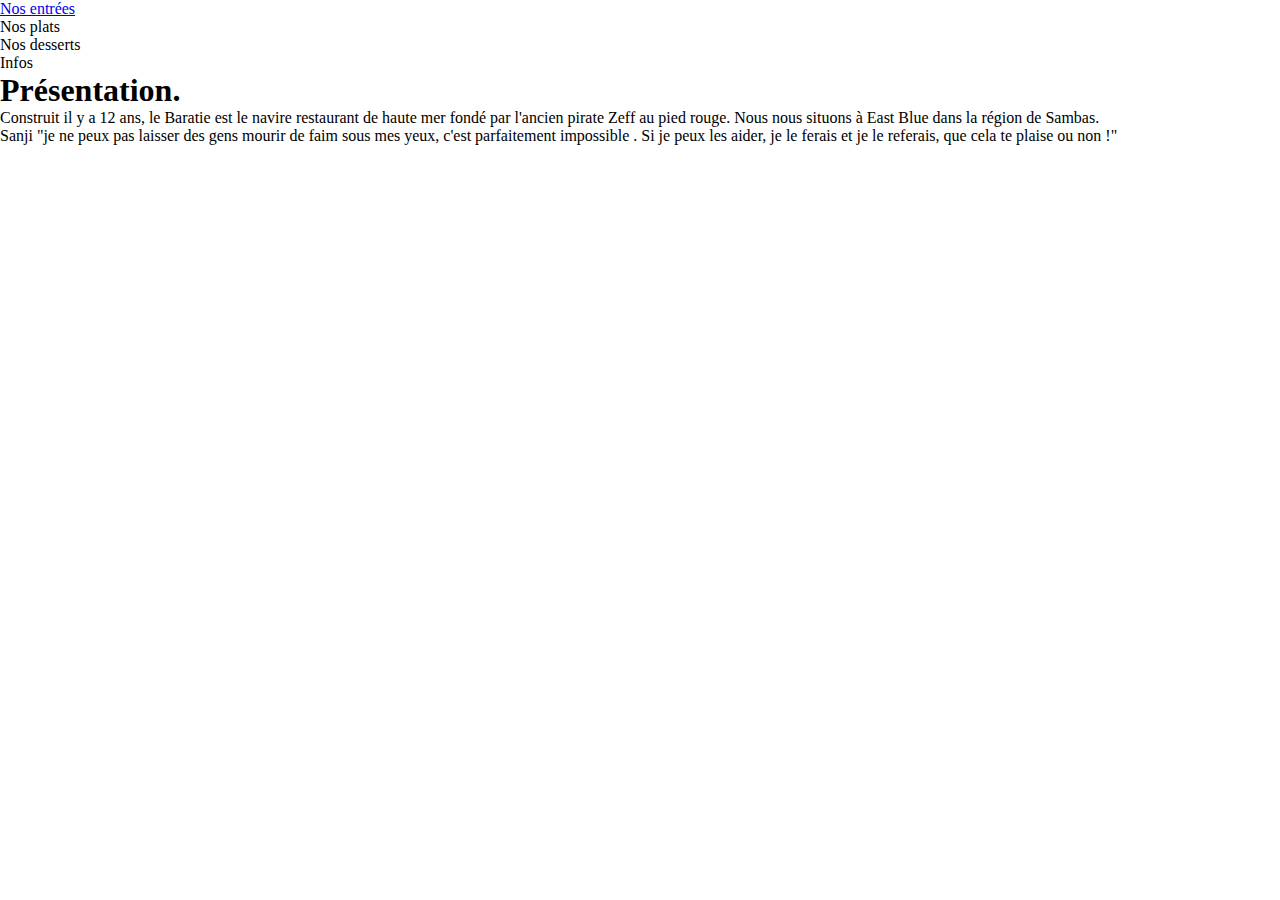
==== Contact.html @ df5638c2 "changement des noms des fichiers" ====
<!DOCTYPE html>
<html lang="fr">
<head>
    <meta charset="UTF-8">
    <meta name="viewport" content="width=device-width, initial-scale=1.0">
    <title>Le Baratie</title>
    <link rel="stylesheet" href="assets/css/style.css">

</head>
    <navbar>
        <ul>
            <li><a href="#">Nos entrées</a></li>
            <li><a href="#"></a>Nos plats</li>
            <li><a href="#"></a>Nos desserts</li>
            <li><a href="#"></a>Infos</li>
        </ul>
    </navbar>
    <header>
        <div><!-- carrousel --></div>
        <div><!-- carrousel --></div>
        <div><!-- carrousel --></div>
        <div><!-- carrousel --></div>
        <div><!-- carrousel --></div>
        <div><!-- carrousel --></div>
        <div><!-- carrousel --></div>
        <div><!-- carrousel --></div>
        <div><!-- carrousel --></div>


    </header>
    <main>
        <h1>Présentation.</h1>
        
        <p>Construit il y a 12 ans, le Baratie est le navire restaurant de haute mer fondé par
             l'ancien pirate Zeff au pied rouge. Nous nous situons à East Blue dans la région de Sambas. </p>
            
        <quote>Sanji "je ne peux pas laisser des gens mourir de faim sous mes yeux, c'est parfaitement impossible . Si je peux les aider, je le ferais et je le referais, que cela te plaise ou non !"</quote>
            
            
    </main>
    <footer>


    </footer>
    


<body>
    
    <script src="script.js"></script>
    <script src="fonction.js"></script>
</body>
</html>
---- assets/css/style.css ----
/* @import "variables.css";
@import "header.css";
@import "footer";
@import "main"; */
*{
    padding: 0;
    margin: 0;
}

:root{
    --primary-color: #c3a13b;
    --secondary-color: #580b13;
    --mer: #3f87a6;
    --ligne: #2fc6b2;
    --sable: #f69d3c;

}
/* Navbar */    
div{
    background-color: var(--primary-color);
}

nav>div>ul{
    display: flex;
    justify-content: space-around;
    list-style-type: none;
    align-items: center;
}

nav>div>ul>li{
    font-size: 4vh;
}

nav>div>ul>li>a{
    text-decoration: none;
    color: var(--secondary-color);
}

nav>div>ul>li>img{
    margin-top: 1rem;
    margin-bottom: 1rem;
    /* height: 8rem; */
    height: 10vh;
    widht: auto;
}

/* fond d'écran qui ressemble à une plage*/

div.plage{
    width: 45vw;
    height: 45vw;
    /* background: linear-gradient(65deg,#3f87a6,#ebf8e1,#); */
    background: linear-gradient(50deg, var(--mer), var(--ligne), var(--sable) 75%, var(--sable));
    /* background: linear-gradient(to left, #333, #333 50%, #eee 75%, #333 75%); */
}
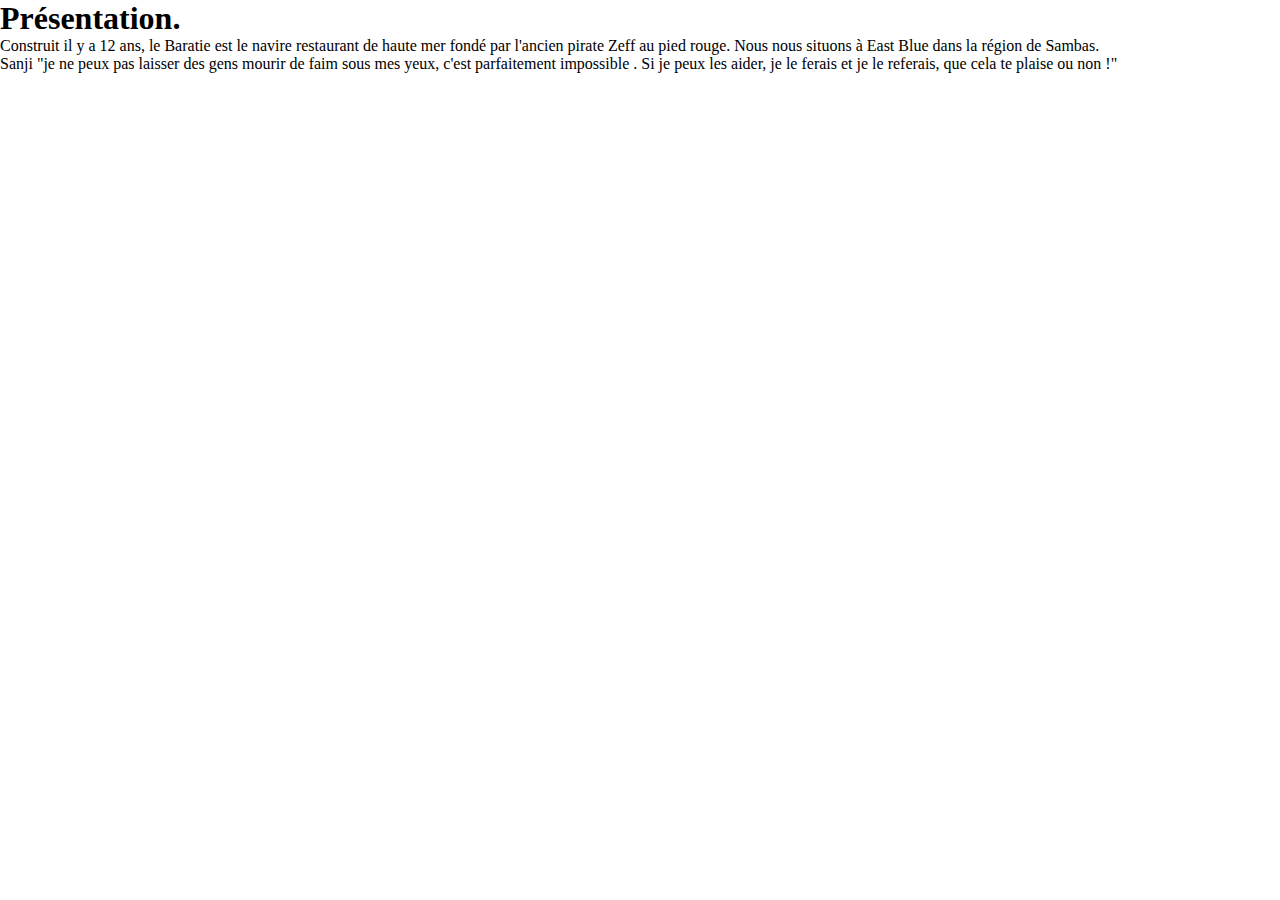
==== commit a66d1c3c: "Merge remote-tracking branch 'origin/main' into Melissa" ====
--- a/Contact.html
+++ b/Contact.html
@@ -3,28 +3,18 @@
 <head>
     <meta charset="UTF-8">
     <meta name="viewport" content="width=device-width, initial-scale=1.0">
-    <title>Le Baratie</title>
+    <title>Restaurant Le Baratie</title>
     <link rel="stylesheet" href="assets/css/style.css">
 
 </head>
     <navbar>
-        <ul>
-            <li><a href="#">Nos entrées</a></li>
-            <li><a href="#"></a>Nos plats</li>
-            <li><a href="#"></a>Nos desserts</li>
-            <li><a href="#"></a>Infos</li>
-        </ul>
+        
     </navbar>
+    <body>
+        
+
     <header>
-        <div><!-- carrousel --></div>
-        <div><!-- carrousel --></div>
-        <div><!-- carrousel --></div>
-        <div><!-- carrousel --></div>
-        <div><!-- carrousel --></div>
-        <div><!-- carrousel --></div>
-        <div><!-- carrousel --></div>
-        <div><!-- carrousel --></div>
-        <div><!-- carrousel --></div>
+        
 
 
     </header>
@@ -44,10 +34,5 @@
     </footer>
     
 
-
-<body>
-    
-    <script src="script.js"></script>
-    <script src="fonction.js"></script>
 </body>
 </html>--- a/assets/css/style.css
+++ b/assets/css/style.css
@@ -10,47 +10,8 @@
 :root{
     --primary-color: #c3a13b;
     --secondary-color: #580b13;
-    --mer: #3f87a6;
-    --ligne: #2fc6b2;
-    --sable: #f69d3c;
+
 
 }
-/* Navbar */    
-div{
-    background-color: var(--primary-color);
-}
 
-nav>div>ul{
-    display: flex;
-    justify-content: space-around;
-    list-style-type: none;
-    align-items: center;
-}
 
-nav>div>ul>li{
-    font-size: 4vh;
-}
-
-nav>div>ul>li>a{
-    text-decoration: none;
-    color: var(--secondary-color);
-}
-
-nav>div>ul>li>img{
-    margin-top: 1rem;
-    margin-bottom: 1rem;
-    /* height: 8rem; */
-    height: 10vh;
-    widht: auto;
-}
-
-/* fond d'écran qui ressemble à une plage*/
-
-div.plage{
-    width: 45vw;
-    height: 45vw;
-    /* background: linear-gradient(65deg,#3f87a6,#ebf8e1,#); */
-    background: linear-gradient(50deg, var(--mer), var(--ligne), var(--sable) 75%, var(--sable));
-    /* background: linear-gradient(to left, #333, #333 50%, #eee 75%, #333 75%); */
-}
-
